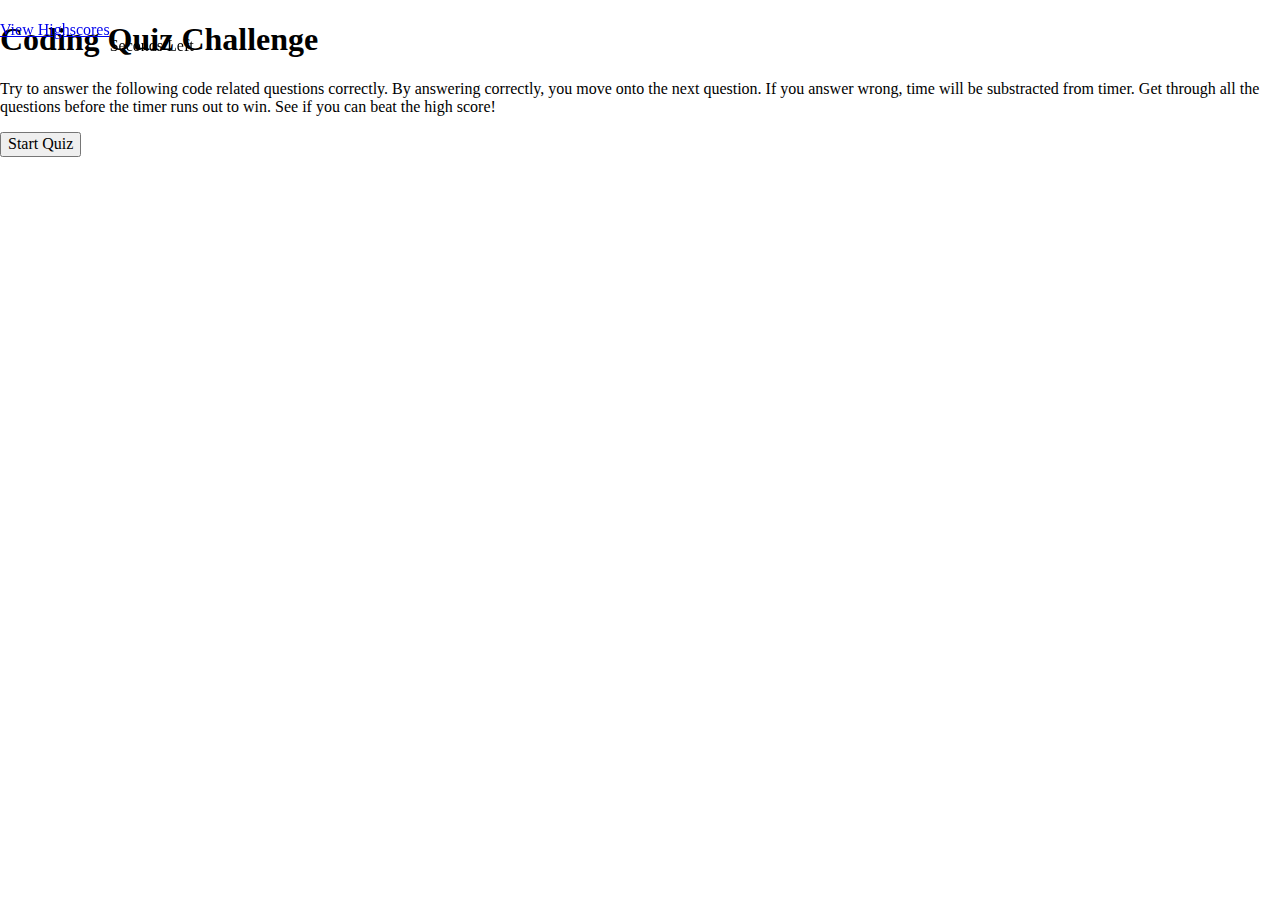
==== index.html @ b56db432 "Created html, css, and javascript docs. Created bare bones of html, teeny bit of css, and pseudocode" ====
<!DOCTYPE html>
<html lang="en">
<head>
    <meta charset="UTF-8">
    <meta http-equiv="X-UA-Compatible" content="IE=edge">
    <meta name="viewport" content="width=device-width, initial-scale=1.0">
    <title>Coding Quiz!</title>
    <link rel="stylesheet" type="text/css" href="assets/css/normalize.css">
    <link rel="stylesheet" type="text/css" href="assets/css/style.css">
</head>

<body>
    <header>
        <a id="highscore" href="viewHighScores">View Highscores</a>
        <p id="timer">Seconds Left</p>
    </header>
    
    <main>
        <section id="welcome">
            <h1>Coding Quiz Challenge</h1>
            <p>Try to answer the following code related questions correctly. By answering correctly, you move onto the next question. If you answer wrong, time will be substracted from timer. Get through all the questions before the timer runs out to win. See if you can beat the high score!</p>
            <button id="startButton">Start Quiz</button>
        </section>
        <section id="questionsAnswers">
            <h2 id="question">What is my favorite color?</h2>
            <button id="answer1">Blue</button>
            <button id="answer1">Green</button>
            <button id="answer1">Yellow</button>
            <button id="answer1">Red</button>
        </section>
        <section id="gameEnd"></section>
    </main>
    <script src="assets/js/script.js"></script>
</body>
</html>
---- assets/css/style.css ----
body {
    display: block;
}

/* Header section */
header {
    display: inline;
    position: fixed;
}

#highscore {
    float: left;
}

#timer {
    float: right;
    line-height: 1.15;
}

/* Main */

main {

}

#questionsAnswers {
    display: none;
}
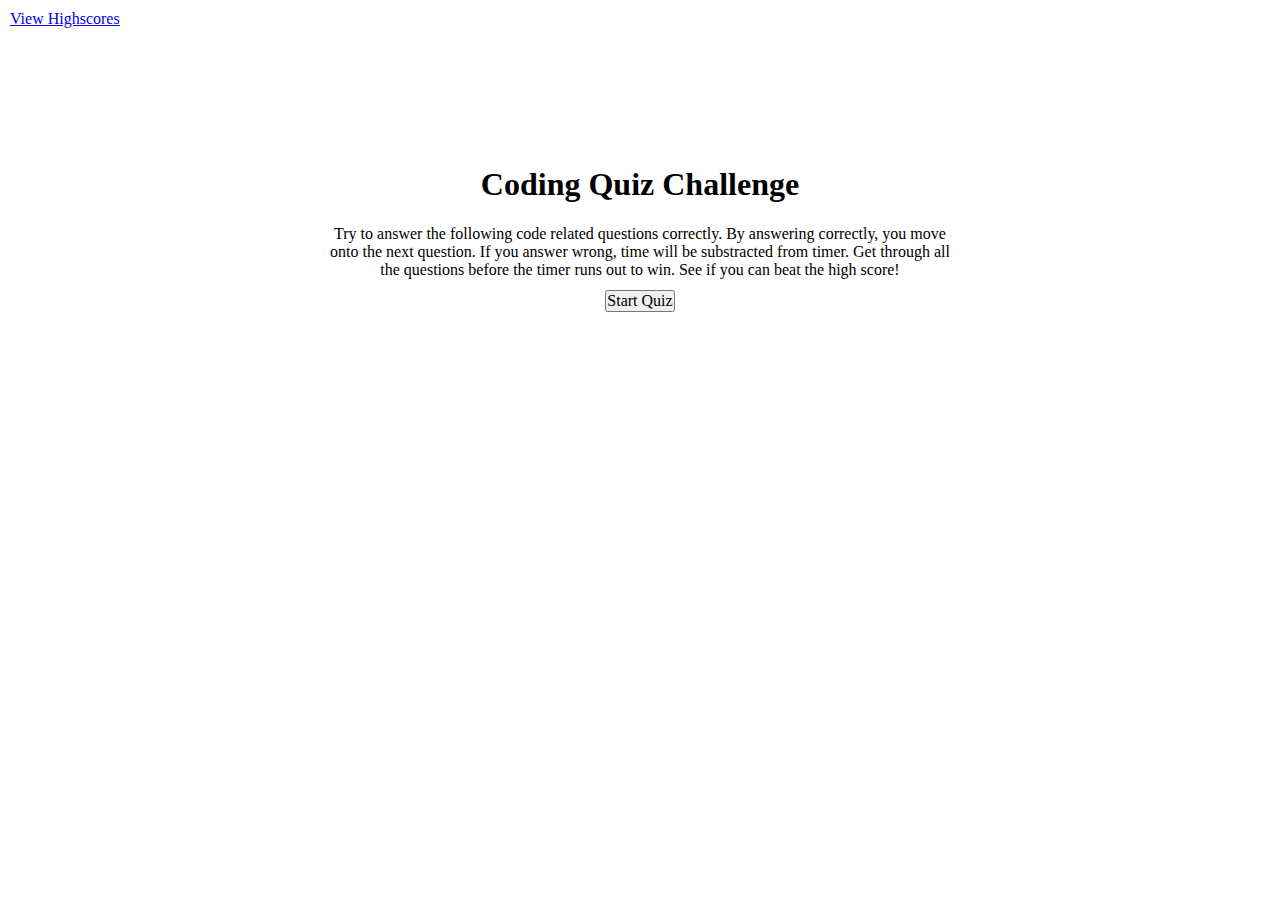
==== commit 845afa4b: "Got quiz to load and progression of questions, as well as initial HTML page created for highscore pa" ====
--- a/index.html
+++ b/index.html
@@ -12,7 +12,7 @@
 <body>
     <header>
         <a id="highscore" href="viewHighScores">View Highscores</a>
-        <p id="timer">Seconds Left</p>
+        <p id="timer"></p>
     </header>
     
     <main>
@@ -22,11 +22,13 @@
             <button id="startButton">Start Quiz</button>
         </section>
         <section id="questionsAnswers">
-            <h2 id="question">What is my favorite color?</h2>
-            <button id="answer1">Blue</button>
-            <button id="answer1">Green</button>
-            <button id="answer1">Yellow</button>
-            <button id="answer1">Red</button>
+            <h2 class="block" id="question">What is my favorite color?</h2>
+            <button class="block" id="answer1">Blue</button>
+            <button class="block" id="answer2">Red</button>
+            <button class="block" id="answer3">Green</button>
+            <button class="block" id="answer4">Yellow</button>
+            <hr>
+            <p id="result">Correct</p>
         </section>
         <section id="gameEnd"></section>
     </main>
--- a/assets/css/style.css
+++ b/assets/css/style.css
@@ -1,29 +1,56 @@
+* {
+    margin: 0;
+    padding: 0;
+}
+
 body {
     display: block;
 }
 
 /* Header section */
 header {
-    display: inline;
-    position: fixed;
+    display: flex;
+    flex-direction: row;
+    justify-content: space-between;
 }
 
 #highscore {
-    float: left;
+    margin: 10px;
 }
 
 #timer {
-    float: right;
-    line-height: 1.15;
+    margin: 10px;
 }
 
 /* Main */
+button {
+    margin-top: 10px;
+}
+
+hr {
+    margin: 10px 0;
+}
 
 main {
 
 }
 
+.block {
+    display: block;
+}
+
 #questionsAnswers {
+    margin: 10% 25%;
+    text-align: center;
     display: none;
 }
 
+#startButton {
+
+}
+
+#welcome {
+    margin: 10% 25%;
+    text-align: center;
+}
+
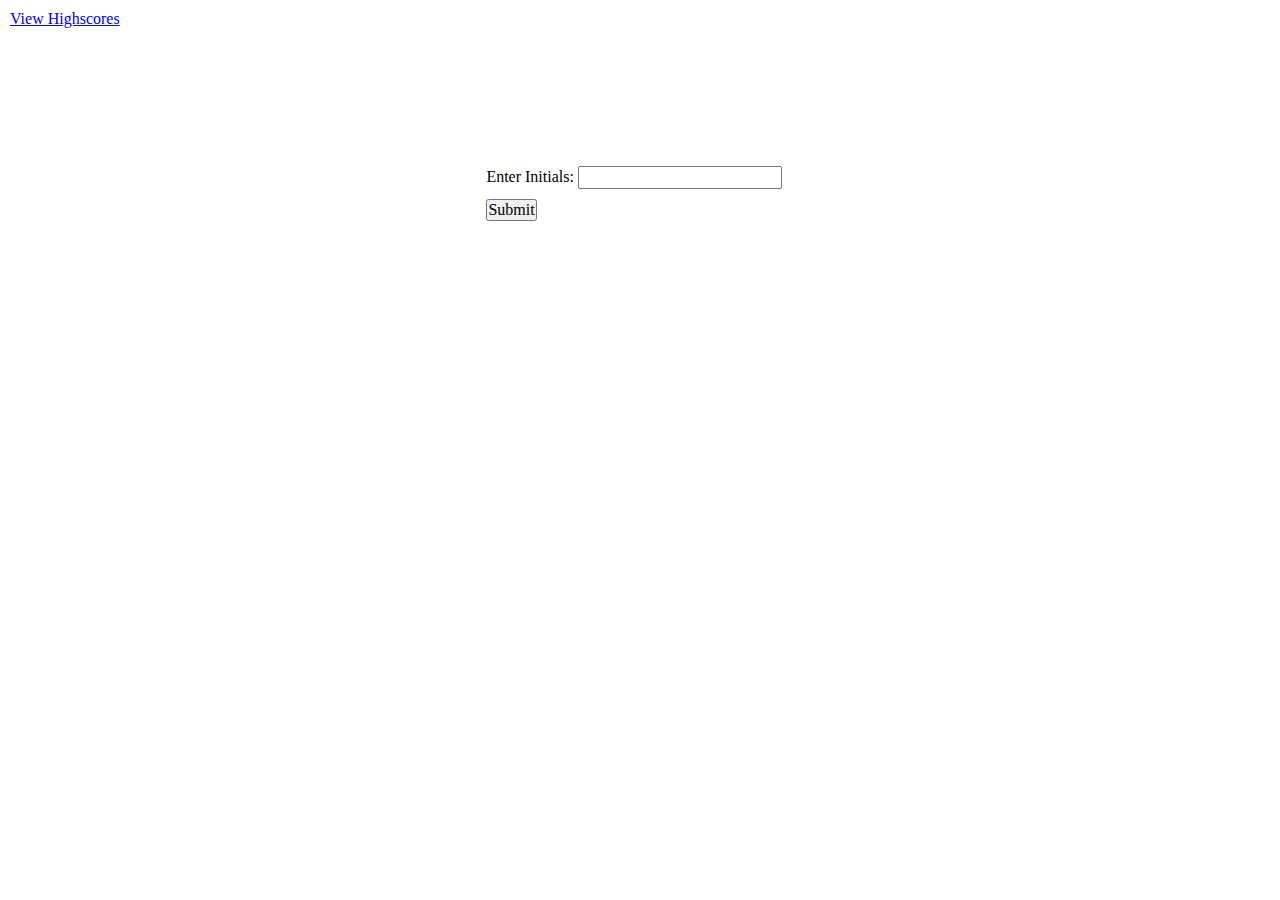
==== commit fa8f9e77: "Created highscore html page (not linked yet), and created the won game and lost game sections." ====
--- a/index.html
+++ b/index.html
@@ -30,7 +30,15 @@
             <hr>
             <p id="result">Correct</p>
         </section>
-        <section id="gameEnd"></section>
+        <section id="gameEnd">
+            <h2 id="#endMessage"></h2>
+            <p id="finalScore"></p>
+            <form>
+                <label>Enter Initials:</label>
+                <input>
+                <button>Submit</button>
+            </form>
+        </section>
     </main>
     <script src="assets/js/script.js"></script>
 </body>
--- a/assets/css/style.css
+++ b/assets/css/style.css
@@ -39,6 +39,16 @@
     display: block;
 }
 
+#finalScore {
+    margin: 10px 0;
+}
+
+#gameEnd {
+    margin: 10% 38%;
+    text-align: left;
+    display: block;
+}
+
 #questionsAnswers {
     margin: 10% 25%;
     text-align: center;
@@ -52,5 +62,6 @@
 #welcome {
     margin: 10% 25%;
     text-align: center;
+    display: none;
 }
 
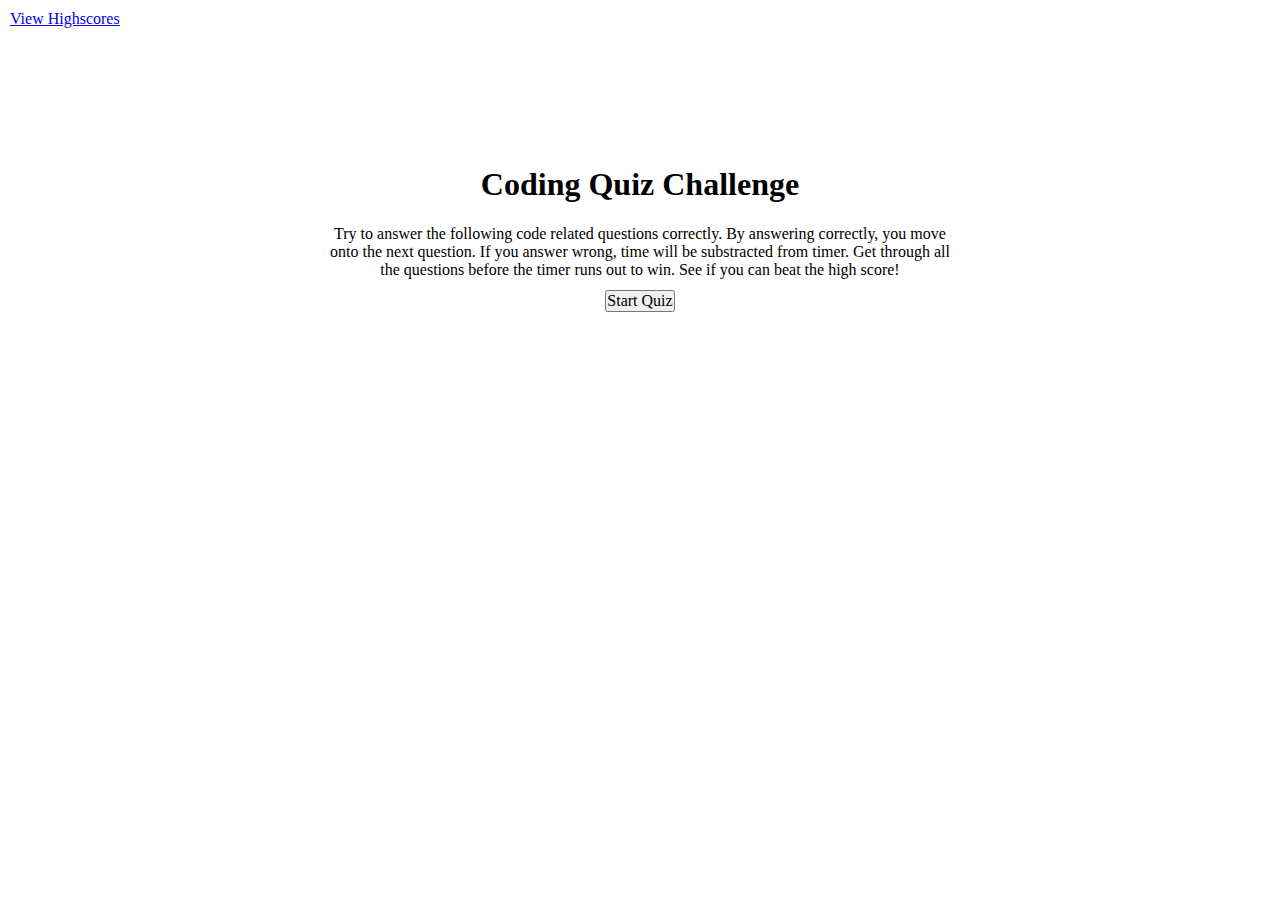
==== commit 7da9e6d3: "Fixed my timer issue, and fixed it so the buttons work properly for moving to the next question." ====
--- a/index.html
+++ b/index.html
@@ -22,11 +22,11 @@
             <button id="startButton">Start Quiz</button>
         </section>
         <section id="questionsAnswers">
-            <h2 class="block" id="question">What is my favorite color?</h2>
-            <button class="block" id="answer1">Blue</button>
-            <button class="block" id="answer2">Red</button>
-            <button class="block" id="answer3">Green</button>
-            <button class="block" id="answer4">Yellow</button>
+            <h2 class="block" id="question"></h2>
+            <button class="block" id="answer1"></button>
+            <button class="block" id="answer2"></button>
+            <button class="block" id="answer3"></button>
+            <button class="block" id="answer4"></button>
             <hr>
             <p id="result">Correct</p>
         </section>
--- a/assets/css/style.css
+++ b/assets/css/style.css
@@ -46,7 +46,7 @@
 #gameEnd {
     margin: 10% 38%;
     text-align: left;
-    display: block;
+    display: none;
 }
 
 #questionsAnswers {
@@ -62,6 +62,6 @@
 #welcome {
     margin: 10% 25%;
     text-align: center;
-    display: none;
+    display: block;
 }
 
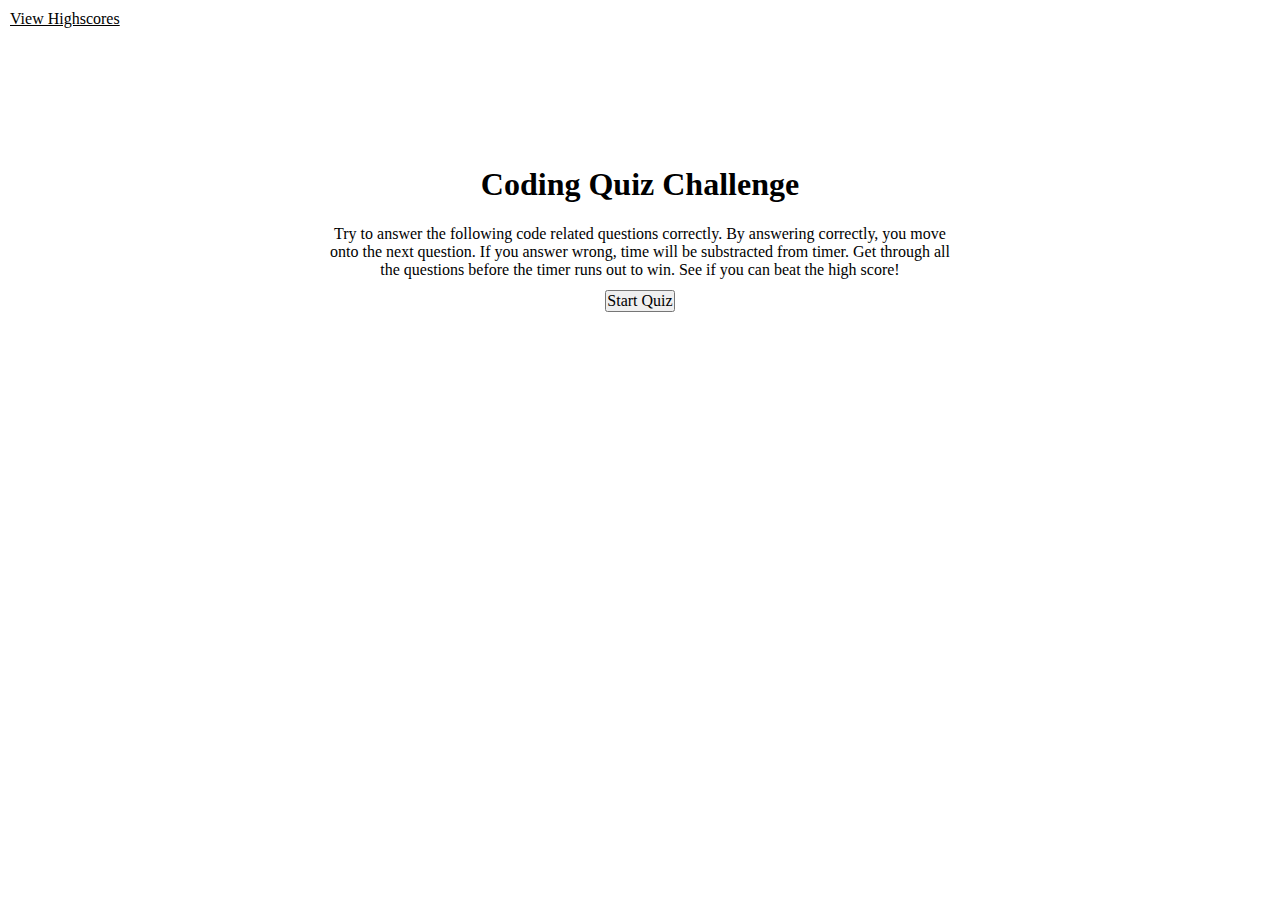
==== commit 6575d88f: "Fixed the timer so it stops when you win and score is updated when you win." ====
--- a/index.html
+++ b/index.html
@@ -28,17 +28,21 @@
             <button class="block" id="answer3"></button>
             <button class="block" id="answer4"></button>
             <hr>
-            <p id="result">Correct</p>
+            <p id="result"></p>
         </section>
-        <section id="gameEnd">
-            <h2 id="#endMessage"></h2>
+        <section class="gameEnd" id="gameWon">
+            <h2>You've Won! &#128513</h2>
             <p id="finalScore"></p>
-            <form>
+            <form id="submitForm">
                 <label>Enter Initials:</label>
                 <input>
                 <button>Submit</button>
             </form>
         </section>
+        <section id="gameLost">
+            <h2>You've Run Out of Time! &#128557</h2>
+            <button id="tryAgain">Try Again?</button>
+        </section>
     </main>
     <script src="assets/js/script.js"></script>
 </body>
--- a/assets/css/style.css
+++ b/assets/css/style.css
@@ -1,6 +1,7 @@
 * {
     margin: 0;
     padding: 0;
+    color: black;
 }
 
 body {
@@ -43,16 +44,19 @@
     margin: 10px 0;
 }
 
-#gameEnd {
+#gameLost {
+    margin: 10% 38%;
+    text-align: center;
+}
+
+#gameWon {
     margin: 10% 38%;
     text-align: left;
-    display: none;
 }
 
 #questionsAnswers {
     margin: 10% 25%;
     text-align: center;
-    display: none;
 }
 
 #startButton {
@@ -62,6 +66,5 @@
 #welcome {
     margin: 10% 25%;
     text-align: center;
-    display: block;
 }
 
